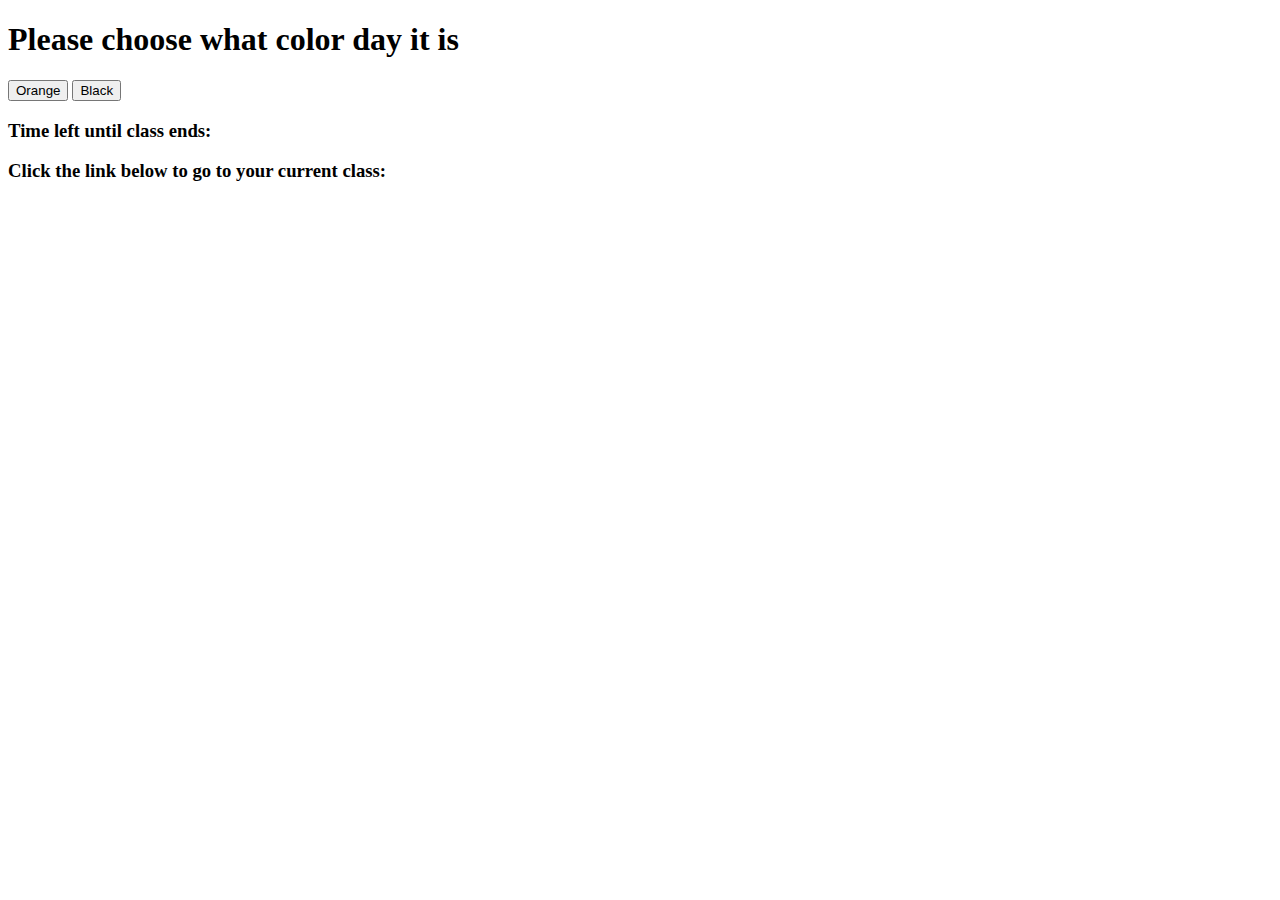
==== Schedule/index.html @ 9637bbd7 "Added new webpage to help show my schedule and provide all the necessary webex links" ====
<!DOCTYPE html>
<html lang="en">
<head>
    <meta charset="UTF-8">
    <title>Schedule</title>
    <script src = "schedule.js"></script>
    <link rel = 'stylesheet' href = 'style.css'>
</head>
<body>
    <div>
        <h1 id = "title">Please choose what color day it is</h1>
        <button id = "Orange">Orange</button>
        <button id = "Black">Black</button>

        <h3 id = "timeHead">Time left until class ends:</h3>
        <p id = "time"></p>

        <h3>Click the link below to go to your current class:</h3>
        <a id = "class" target = "_blank"></a>
    </div>
</body>
</html>
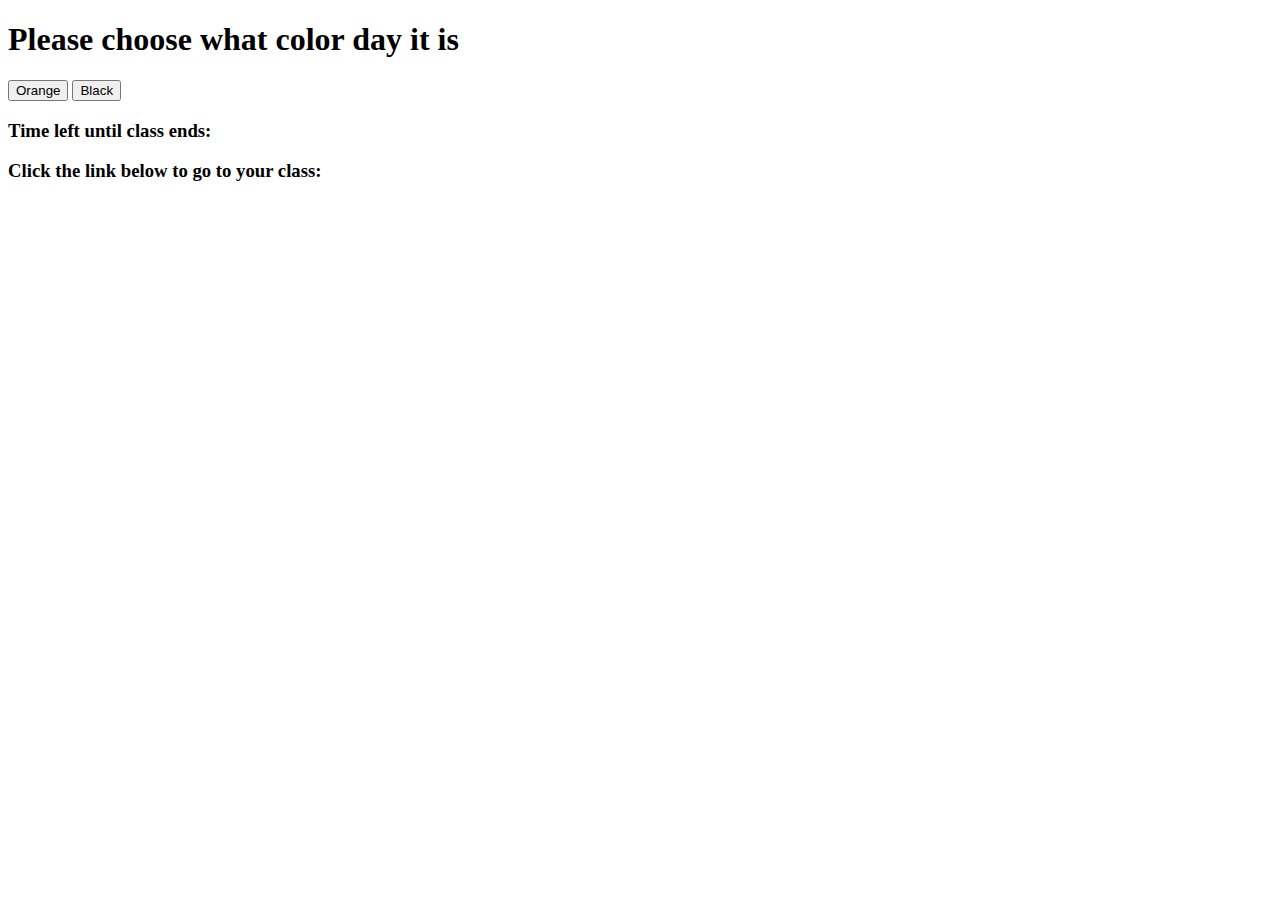
==== commit 40aaaadd: "Added TikTok Sub Count getter and made changes to schedule creation" ====
--- a/Schedule/index.html
+++ b/Schedule/index.html
@@ -15,8 +15,15 @@
         <h3 id = "timeHead">Time left until class ends:</h3>
         <p id = "time"></p>
 
-        <h3>Click the link below to go to your current class:</h3>
+        <h3>Click the link below to go to your class:</h3>
         <a id = "class" target = "_blank"></a>
+
+        <div id = "myModal" class = "modal">
+            <div class = "modal-content">
+                <span class = "close">&times;</span>
+                <p>Some text in the modal</p>
+            </div>
+        </div>
     </div>
 </body>
 </html>--- a/Schedule/style.css
+++ b/Schedule/style.css
@@ -0,0 +1,33 @@
+.modal {
+    display: none;
+    position: fixed;
+    z-index: 1;
+    left: 0;
+    top: 0;
+    width: 100%;
+    height: 100%;
+    overflow: auto;
+    background-color: rgb(0, 0, 0);
+    background-color: rgba(0, 0, 0, 0.4);
+}
+
+.modal-content{
+    background-color: #fefefe;
+    margin: 15% auto;
+    padding: 20px;
+    border: 1px solid #888;
+    width: 80%;
+}
+
+.close {
+    color: #aaa;
+    float: right;
+    font-size: 28px;
+    font-weight: bold;
+}
+
+.close:hover, .close:focus {
+    color:black;
+    text-decoration: none;
+    cursor: pointer;
+}